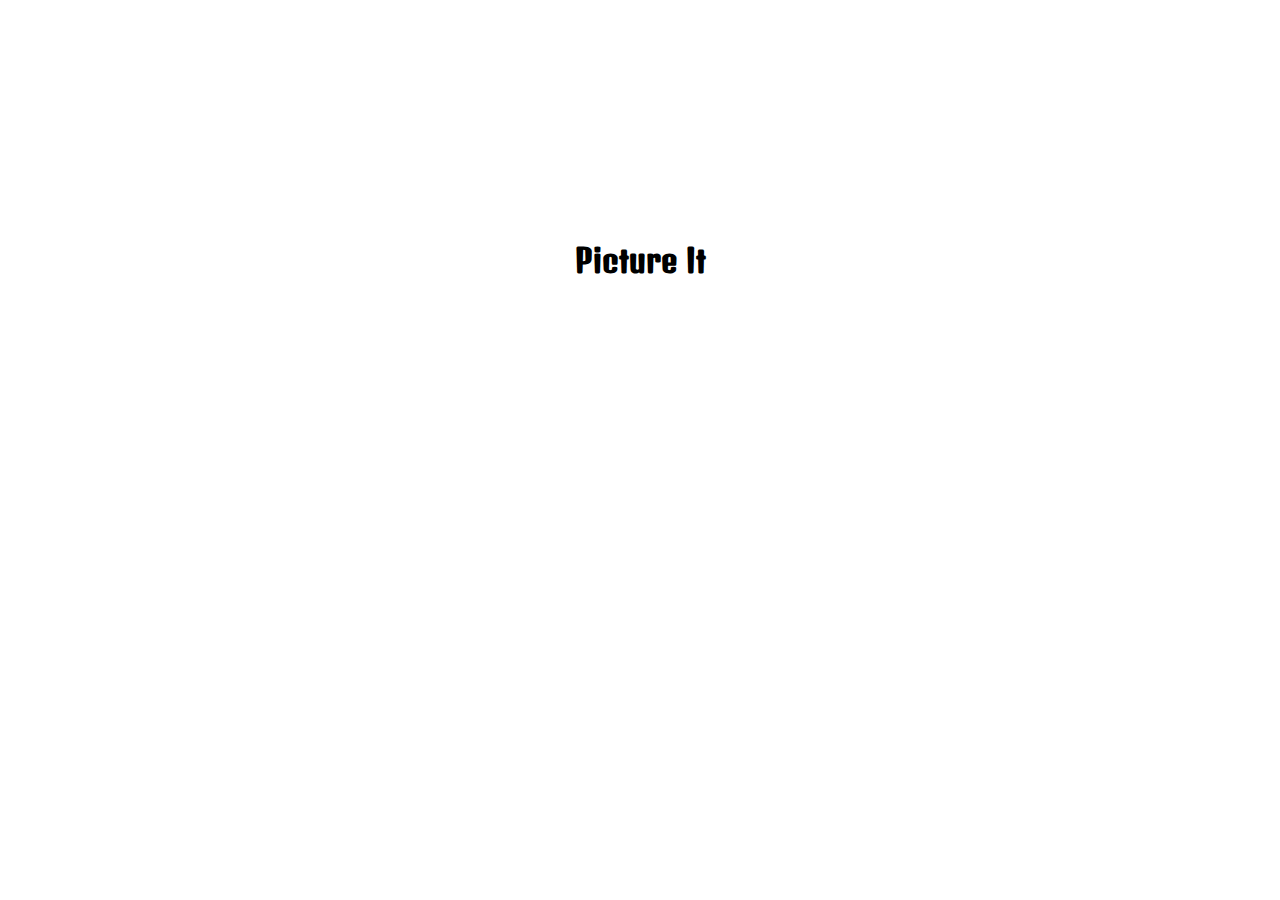
==== index.html @ 2c0e1a44 "set up app.js, home index, and made some folders and working on controllers and insta index" ====
<!DOCTYPE html>
<html data-ng-app="wdinstagram">
  <head>
    <title>Angular</title>
    <link rel="stylesheet" href="style.css" />
    <link href="https://fonts.googleapis.com/css?family=Denk+One"
          rel="stylesheet">
    <script src="https://ajax.googleapis.com/ajax/libs/angularjs/1.3.15/angular.min.js"></script>
    <script src="https://cdnjs.cloudflare.com/ajax/libs/angular-ui-router/0.2.15/angular-ui-router.min.js"></script>
    <script src="https://cdnjs.cloudflare.com/ajax/libs/angular.js/1.5.0-beta.2/angular-resource.min.js"></script>

    <script src="js/app.js"></script>
  </head>
  <body>
    <div class="home">
      <h1 data-ng-sref="instaIndex"><a class="home_link">Picture It</a></h1>
    </div>
    <main data-ui-view></main>
  </body>
</html>
---- style.css ----
body {
  font-family:'Denk One', sans-serif;
}

.home {
  margin: 15em auto;
  text-align: center;
}

.home_link:hover{
  color: violet
}

.insta_index {
  margin: 0 auto;
}
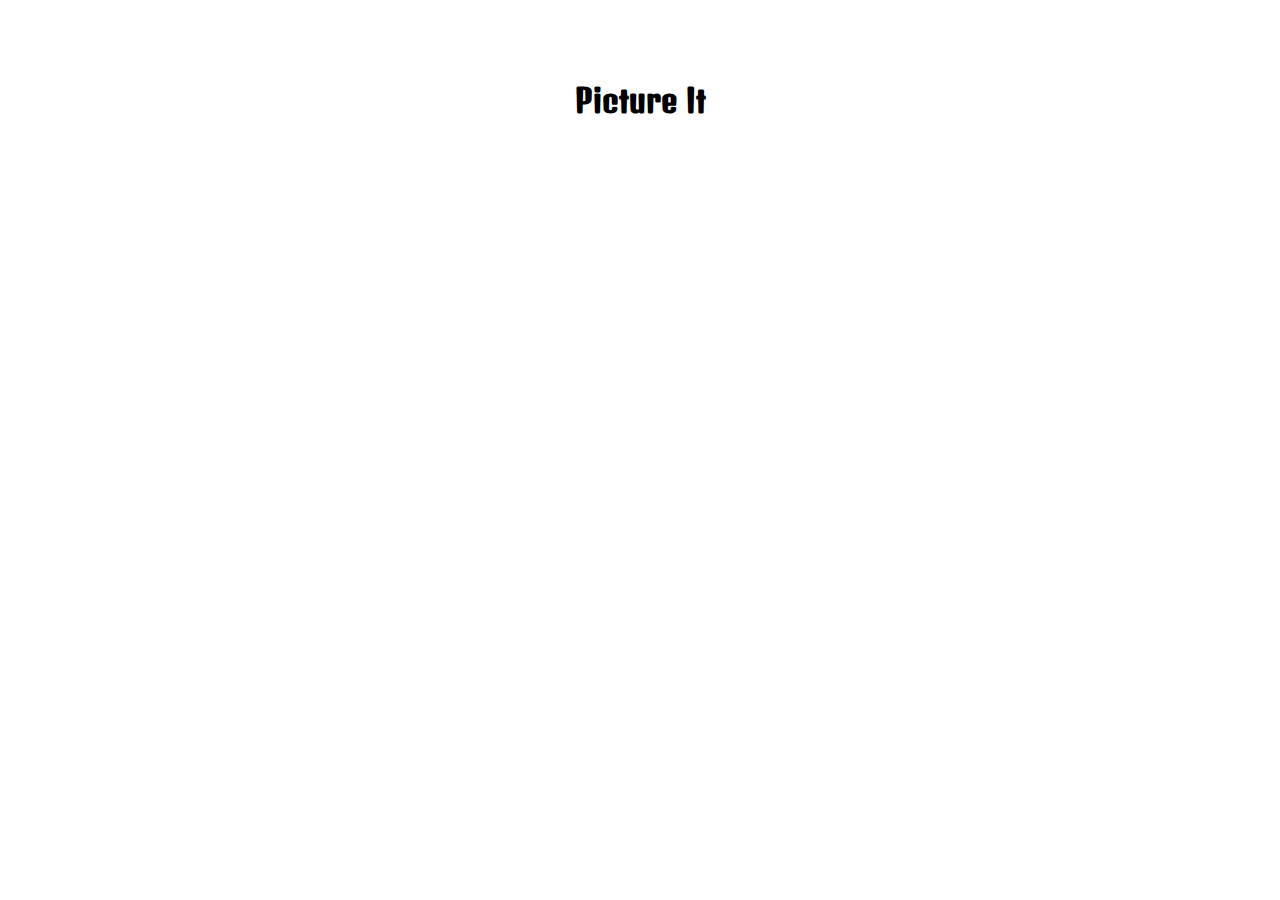
==== commit 760e7105: "index.controller and insta.factory.controller up and working after a console.log test" ====
--- a/index.html
+++ b/index.html
@@ -10,10 +10,13 @@
     <script src="https://cdnjs.cloudflare.com/ajax/libs/angular.js/1.5.0-beta.2/angular-resource.min.js"></script>
 
     <script src="js/app.js"></script>
+    <script src="js/insta/instas.js"></script>
+    <script src="js/insta/index.controller.js"></script>
+    <script src="js/insta/insta.factory.js"></script>
   </head>
   <body>
     <div class="home">
-      <h1 data-ng-sref="instaIndex"><a class="home_link">Picture It</a></h1>
+      <h1 data-ui-sref="instaIndex"><a class="home_link">Picture It</a></h1>
     </div>
     <main data-ui-view></main>
   </body>
--- a/style.css
+++ b/style.css
@@ -3,7 +3,7 @@
 }
 
 .home {
-  margin: 15em auto;
+  margin: 5em auto;
   text-align: center;
 }
 
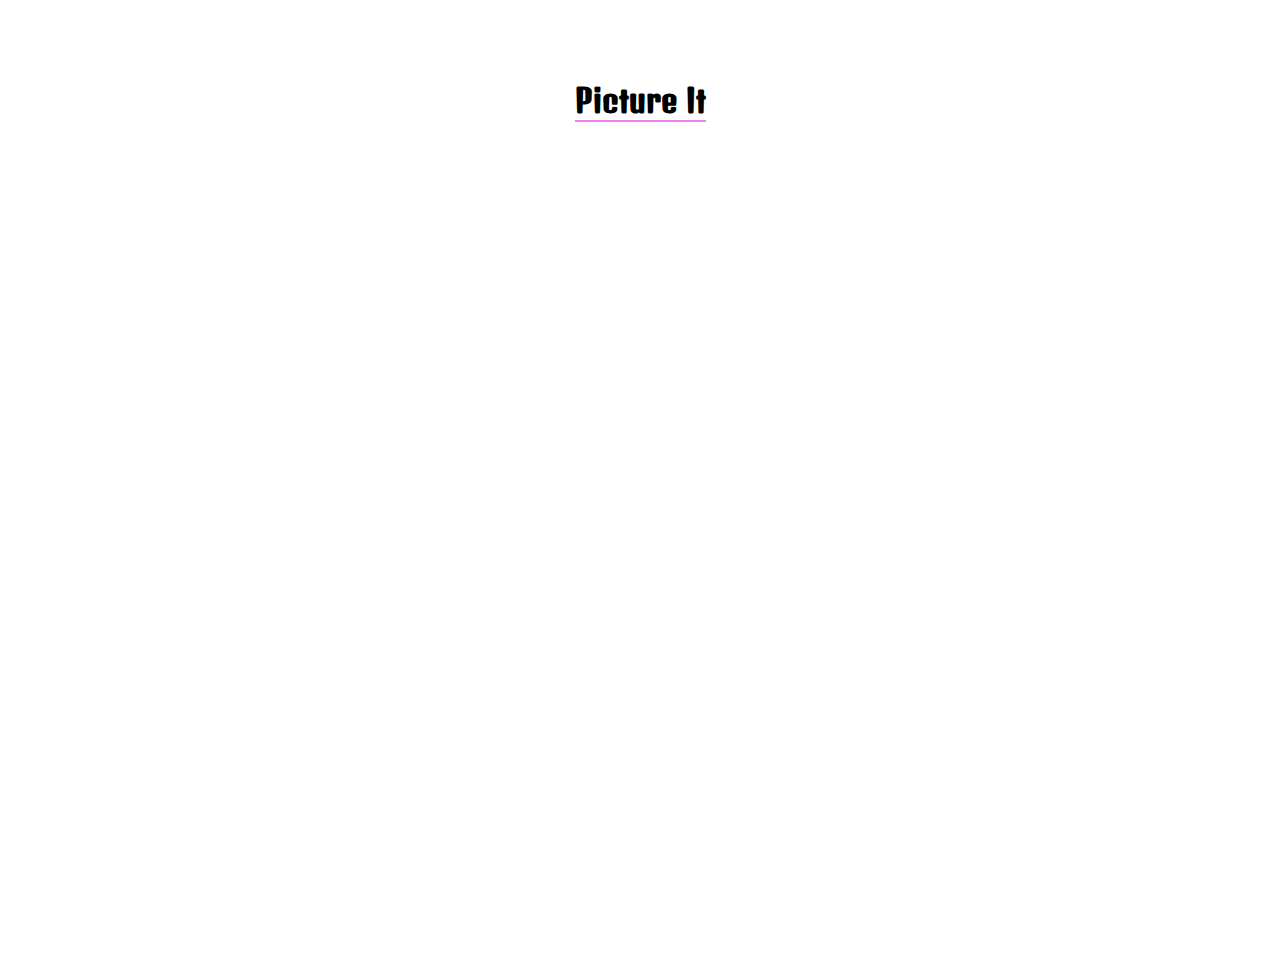
==== commit 7361cc65: "show pages working, displaying picture and body text" ====
--- a/index.html
+++ b/index.html
@@ -13,6 +13,7 @@
     <script src="js/insta/instas.js"></script>
     <script src="js/insta/index.controller.js"></script>
     <script src="js/insta/insta.factory.js"></script>
+    <script src="js/insta/show.controller.js"></script>
   </head>
   <body>
     <div class="home">
--- a/style.css
+++ b/style.css
@@ -1,16 +1,57 @@
 body {
   font-family:'Denk One', sans-serif;
+  max-width: 70em;
+  height: 100vh;
+  margin: 0 auto;
 }
 
 .home {
-  margin: 5em auto;
+  margin: 5em auto 0 auto;
+  text-align: center;
+}
+.home_link{
+  border-bottom: 2px solid violet;
+}
+
+.home_link:hover{
+  color: violet;
+  border-color: black;
+}
+
+.index_pics {
+  display: flex;
+  flex-direction: row;
+  width: 100%;
+}
+
+.show_wrapper {
   text-align: center;
 }
 
-.home_link:hover{
-  color: violet
+.show_pic {
+  margin: 0 auto;
+  height: 75%;
+  width: 75%;
+}
+
+.pics {
+  margin: .5em auto;
+  height: 25%;
+  width: 25%;
+}
+
+.pics:hover {
+  height: 30%;
+  width: 30%
 }
 
 .insta_index {
   margin: 0 auto;
+  height: 100vh;
 }
+
+.h2_title {
+  margin: 0 auto .5em auto;
+  text-align: center;
+  border-bottom: 2px violet solid;
+}
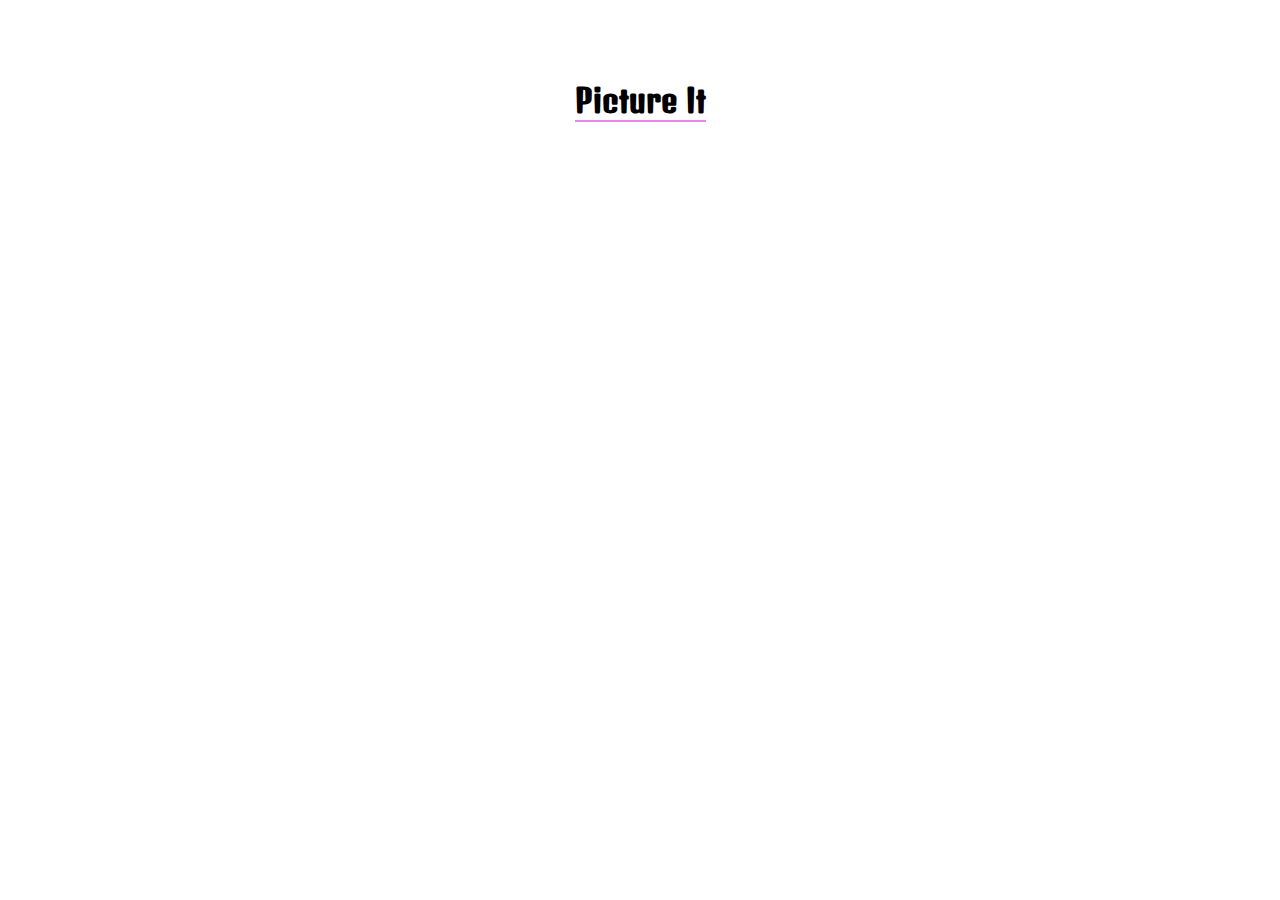
==== commit 95a28a35: "update, new, working" ====
--- a/index.html
+++ b/index.html
@@ -14,6 +14,9 @@
     <script src="js/insta/index.controller.js"></script>
     <script src="js/insta/insta.factory.js"></script>
     <script src="js/insta/show.controller.js"></script>
+    <script src="js/insta/new.controller.js"></script>
+    <script src="js/insta/edit.controller.js"></script>
+
   </head>
   <body>
     <div class="home">
--- a/style.css
+++ b/style.css
@@ -1,7 +1,6 @@
 body {
   font-family:'Denk One', sans-serif;
-  max-width: 70em;
-  height: 100vh;
+  max-height: 100vh;
   margin: 0 auto;
 }
 
@@ -36,13 +35,13 @@
 
 .pics {
   margin: .5em auto;
-  height: 25%;
-  width: 25%;
+  height: 50%;
+  width: 50%;
 }
 
 .pics:hover {
-  height: 30%;
-  width: 30%
+  height: 60%;
+  width: 60%;
 }
 
 .insta_index {
@@ -50,8 +49,20 @@
   height: 100vh;
 }
 
-.h2_title {
+.h3_title, .h2_title {
   margin: 0 auto .5em auto;
   text-align: center;
   border-bottom: 2px violet solid;
 }
+a, .h3_title{
+  text-decoration: none;
+  color: black;
+}
+.h3_title{
+  border: 2px solid violet;
+  display: inline;
+}
+.h3_title:hover{
+  color: violet;
+  border-color: black;
+}
